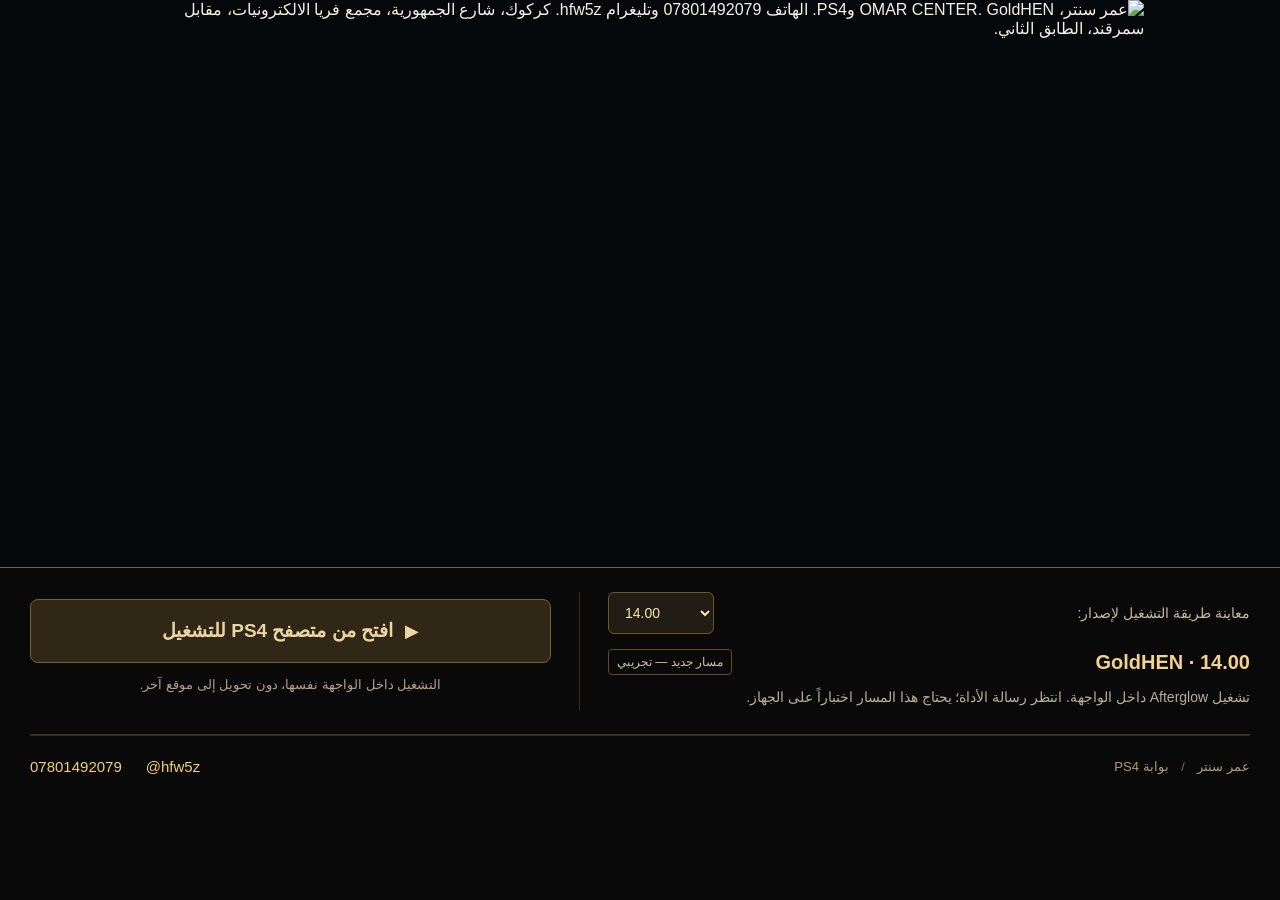
==== index.html @ e606f8cd "Keep PS4 launch inside Omar Center and add isolated 14.00 Afterglow host" ====
<!doctype html>
<html lang="ar" dir="rtl">
<head>
  <meta charset="utf-8">
  <meta name="viewport" content="width=device-width, initial-scale=1">
  <meta name="theme-color" content="#090909">
  <meta name="description" content="عمر سنتر — بوابة PS4 للإصدارات المدرجة من 9.00 إلى 14.00، وملفات GoldHEN المحلية حسب الإصدار.">
  <title>عمر سنتر | بوابة PS4</title>
  <link rel="icon" type="image/svg+xml" href="data:image/svg+xml,%3Csvg xmlns='http://www.w3.org/2000/svg' viewBox='0 0 32 32'%3E%3Crect width='32' height='32' rx='8' fill='%23090909'/%3E%3Ccircle cx='16' cy='16' r='9' fill='none' stroke='%23f4c542' stroke-width='4'/%3E%3Cpath d='M16 9v7l5 3' fill='none' stroke='%23fff0bd' stroke-width='3'/%3E%3C/svg%3E">
  <link rel="stylesheet" href="assets/style.css">
</head>
<body>
  <div class="shell">
    <main>
      <h1 class="sr-only" id="page-title">عمر سنتر — بوابة تشغيل PS4</h1>
      <div class="brand-artwork">
        <img src="assets/omar-interface.png" width="1672" height="941" alt="عمر سنتر، OMAR CENTER. GoldHEN وPS4. الهاتف 07801492079 وتليغرام hfw5z. كركوك، شارع الجمهورية، مجمع فريا الالكترونيات، مقابل سمرقند، الطابق الثاني.">
      </div>
      <section class="workspace" aria-labelledby="page-title">
        <div class="route-column">
          <div id="desktop-preview" class="preview-selector" hidden>
            <label for="preview-firmware">معاينة طريقة التشغيل لإصدار:</label>
            <select id="preview-firmware" dir="ltr">
              <option value="14.00">14.00</option>
              <option value="13.52">13.52</option>
              <option value="13.50">13.50</option>
              <option value="13.04">13.04</option>
              <option value="13.02">13.02</option>
              <option value="13.00">13.00</option>
              <option value="12.52">12.52</option>
              <option value="12.50">12.50</option>
              <option value="12.02">12.02</option>
              <option value="12.00">12.00</option>
              <option value="11.52">11.52</option>
              <option value="11.50">11.50</option>
              <option value="11.02">11.02</option>
              <option value="11.00">11.00</option>
              <option value="10.71">10.71</option>
              <option value="10.70">10.70</option>
              <option value="10.50">10.50</option>
              <option value="10.01">10.01</option>
              <option value="10.00">10.00</option>
              <option value="9.60">9.60</option>
              <option value="9.51">9.51</option>
              <option value="9.50">9.50</option>
              <option value="9.04">9.04</option>
              <option value="9.03">9.03</option>
              <option value="9.00">9.00</option>
            </select>
          </div>

          <div class="launch-info" aria-live="polite">
            <div class="launch-heading"><strong id="route-title">طريقة التشغيل</strong><span id="route-status" class="route-status"></span></div>
            <p id="route-detail">تُحدَّد حسب إصدار جهازك.</p>
          </div>
        </div>
        <div class="action-column">
          <button id="launch" class="primary-action" type="button" disabled><span class="play-icon" aria-hidden="true">▶</span><span id="launch-label">انتظر قراءة الإصدار</span></button>
          <p class="launch-caption" id="launch-caption">يبدأ التشغيل داخل هذه الواجهة.</p>
          <p id="action-message" class="action-message" role="status"></p>
          <noscript><p class="notice">فعّل JavaScript في المتصفح حتى يتم التعرّف على الإصدار وإظهار زر التشغيل.</p></noscript>
        </div>

      </section>

      <section id="run-panel" class="run-panel" hidden aria-label="حالة تشغيل GoldHEN">
        <p class="run-heading">عمر سنتر — متابعة التشغيل</p>
        <iframe id="run-frame" title="خطوات تشغيل GoldHEN ونتيجتها" referrerpolicy="same-origin"></iframe>
      </section>
    </main>

    <footer><span>عمر سنتر <span class="footer-divider">/</span> بوابة PS4</span><div class="contact-links"><a href="tel:+9647801492079" dir="ltr">07801492079</a><a href="https://t.me/hfw5z" dir="ltr" rel="noopener noreferrer">@hfw5z</a></div></footer>
  </div>
  <script src="assets/app.js"></script>
</body>
</html>
---- assets/style.css ----
*{box-sizing:border-box}
html{background:#090909;color:#f5f1e9;font:16px Tahoma,Arial,sans-serif}
body{margin:0;min-height:100vh;background:#090909}
a{color:#f3cf78;text-decoration:none}
button,select{font:inherit}
button,a,select{-webkit-tap-highlight-color:transparent}
button:focus,a:focus,select:focus{outline:3px solid #ffe49a;outline-offset:5px}
[hidden]{display:none!important}
.sr-only{position:absolute;width:1px;height:1px;margin:-1px;padding:0;border:0;overflow:hidden;clip:rect(0,0,0,0)}
.shell{max-width:1500px;margin:0 auto;padding:0 30px}
.brand-artwork{margin:0 -30px;border-bottom:1px solid #80611e;background:#05080b}
.brand-artwork img{display:block;width:100%;max-width:112vh;height:auto;margin:0 auto}
.workspace{display:flex;align-items:center;padding:24px 0;border-bottom:1px solid #42351d}
.device-column{width:26%;padding-left:24px}
.route-column{width:40%;padding:0 24px;border-right:1px solid #39301f;border-left:1px solid #39301f}
.action-column{width:34%;padding-right:24px}
.device{padding:0}
.range-note{font-size:14px;line-height:1.8;color:#c7ae75;margin:0 0 10px}.range-note b{display:inline-block;color:#f3d588;white-space:nowrap}
.device-row{display:flex;align-items:center;justify-content:space-between;font-size:14px;color:#d8ceb9;flex-wrap:wrap}
.badge{background:#2b2418;color:#e8cc86;font-size:12px;line-height:1.6;padding:3px 8px;border-radius:4px;margin:3px 0 3px 8px}
.badge.detected{background:#18362e;color:#b5e7d6}
.badge.unsupported{background:#432b20;color:#ffcfaa}
.version{display:flex;align-items:baseline;flex-wrap:wrap;margin-top:3px}
#firmware{font:700 42px Arial,sans-serif;color:#f5d275;letter-spacing:1px}
.version-label{margin-right:12px;font-size:14px;color:#b9b09e;line-height:1.7}
.device p{font-size:14px;color:#b9b09e;line-height:1.8;margin:7px 0 0}
.preview-selector{display:flex;justify-content:space-between;align-items:center;color:#c6baa1;font-size:14px;margin:0 0 12px}
.preview-selector label{padding-left:12px}
select{color:#f9e6b1;background:#211d15;border:1px solid #6c562a;border-radius:6px;padding:7px 12px;min-width:106px;min-height:42px}
.launch-heading{display:flex;align-items:center;justify-content:space-between;flex-wrap:wrap}
.launch-heading strong{font-size:20px;color:#f2d28c;line-height:1.6}
.route-status{font-size:12px;color:#cfc2a7;border:1px solid #5f4c2a;padding:3px 8px;border-radius:4px;line-height:1.5;margin:3px 0}
.launch-info p{font-size:14px;line-height:1.8;color:#b9af9b;margin:7px 0 0}
.primary-action{display:flex;align-items:center;justify-content:center;width:100%;border:1px solid #ffe091;border-radius:8px;background:linear-gradient(135deg,#ffe28a,#dca72e);color:#201807;font-size:19px;font-weight:bold;min-height:64px;padding:14px 12px;cursor:pointer;box-shadow:0 4px 26px rgba(224,166,33,.13)}
.primary-action:hover{background:#ffda72}
.primary-action:disabled{background:#302717;border-color:#776136;color:#ebd5a4;box-shadow:none;cursor:default}
.play-icon{font:18px Arial,sans-serif;margin-left:12px}
.launch-caption{margin:10px 0 0;font-size:13px;line-height:1.8;color:#b2a58c;text-align:center}
.action-message{color:#ffe199;line-height:1.8;font-size:14px;margin:8px 0 0;min-height:0}
.guide{display:flex;border-bottom:1px solid #352c1e;padding:17px 0}
.guide-item{width:33.333%;display:flex;align-items:center;padding:0 24px;border-left:1px solid #352c1e}
.guide-item:first-child{padding-right:0}.guide-item:last-child{border-left:0}
.step-number{color:#a4833e;font:22px Arial,sans-serif;margin-left:16px}
.guide h2{font-size:14px;line-height:1.6;margin:0 0 2px;font-weight:normal;color:#dbd0b9}
.guide p{font-size:13px;color:#aa9e87;line-height:1.8;margin:0}
.notes{padding:15px 0;color:#ab9e88;font-size:13px;line-height:1.9}
.notes>p{margin:0 0 5px}.notes strong{color:#d6c8ac;font-weight:normal}
.text-button{padding:6px 0;border:0;color:#ecc66b;background:none;cursor:pointer;font-size:14px}
.text-button span{display:inline-block;margin-right:12px}
.help{background:#18150f;border:1px solid #544225;border-radius:8px;padding:18px 22px;margin-top:12px;font-size:15px;line-height:2;color:#cabea6}
.help p{margin:0 0 12px}.help ul{padding-right:20px;margin:0 0 13px}.help li{margin-bottom:8px}.help strong{font-weight:bold;color:#f1e3c6}
.source-links{display:flex;flex-wrap:wrap}.source-links a{display:inline-block;margin-left:24px;margin-bottom:5px;text-decoration:underline}
.checked{font-size:12px;color:#ab9e88;margin-top:8px!important}
footer{display:flex;align-items:center;justify-content:space-between;border-top:1px solid #352c1e;color:#b19e76;padding:17px 0 22px;font-size:13px;line-height:1.8}
.footer-divider{margin:0 9px;color:#856b38}.contact-links{display:flex;direction:ltr}.contact-links a{display:inline-block;font-family:Arial,sans-serif;font-size:15px;margin-left:24px}.contact-links a:first-child{margin-left:0}
.notice{color:#f3ce83;font-size:16px;line-height:1.8}
@media(min-width:1700px){.shell{max-width:1640px}.workspace{padding:27px 0}.device-column{width:24%}.route-column{width:42%}.launch-info p,.device p{font-size:16px}.primary-action{font-size:22px}#firmware{font-size:48px}}
@media(max-width:1100px){.shell{padding:0 22px}.brand-artwork{margin:0 -22px}.workspace{padding:20px 0}.device-column{width:26%;padding-left:15px}.route-column{width:38%;padding:0 16px}.action-column{width:36%;padding-right:16px}.primary-action{font-size:16px;min-height:62px}.launch-heading strong{font-size:18px}.device-row{font-size:13px}.version-label{font-size:13px;margin-right:7px}#firmware{font-size:35px}.preview-selector{font-size:13px}.preview-selector label{padding-left:7px}select{min-width:85px;padding:7px}.guide-item{padding:0 16px}}
@media(max-width:760px){.shell{padding:0 18px}.brand-artwork{margin:0 -18px}.brand-artwork img{max-width:none}.workspace{display:flex;flex-wrap:wrap;padding:22px 0}.device-column{width:100%;padding:0 0 16px;border-bottom:1px solid #39301f}.device-row{font-size:14px}.version{margin-top:2px}#firmware{font-size:40px}.version-label{font-size:14px;margin-right:12px}.device p{font-size:14px}.route-column{width:100%;border:0;padding:18px 0}.launch-heading strong{font-size:20px}.preview-selector{font-size:14px}.action-column{width:100%;padding:0}.primary-action{font-size:19px}.guide{padding:15px 0}.guide-item{padding:0 9px;display:block}.step-number{display:block;font-size:19px;margin:0 0 5px}.guide h2{font-size:14px}.guide p{font-size:12px}.help{padding:15px}.notes{font-size:13px}.contact-links a{font-size:14px;margin-left:16px}footer{font-size:12px;flex-wrap:wrap}footer>span{margin-left:16px;margin-bottom:5px}}

/* Two-column layout after removal of the device card. */
.workspace .route-column{width:55%;padding:0 0 0 28px;border-right:0}
.workspace .action-column{width:45%;padding-right:28px}
@media(max-width:760px){.workspace .route-column{width:100%;padding:0 0 20px;border:0}.workspace .action-column{width:100%;padding:0}}

.run-panel{margin:0 0 20px;border:1px solid #6c562a;border-radius:8px;overflow:hidden;background:#090909}
.run-heading{margin:0;padding:12px 18px;color:#f5d275;border-bottom:1px solid #42351d;font-size:16px}
#run-frame{display:block;width:100%;height:380px;border:0;background:#090909}
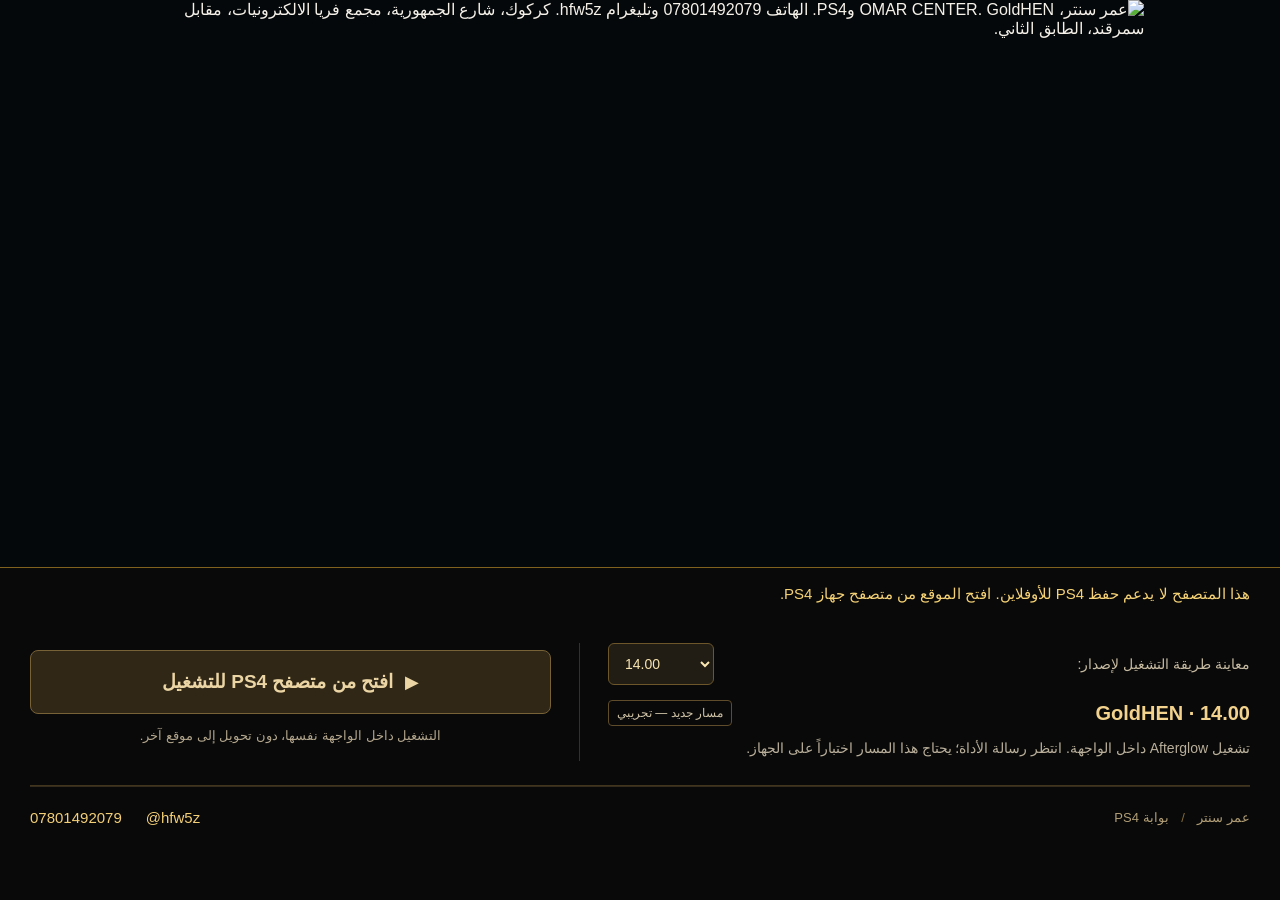
==== commit dbfe690d: "Cache the full PS4 portal and payloads offline; gate launch on cache state" ====
--- a/index.html
+++ b/index.html
@@ -1,5 +1,5 @@
 <!doctype html>
-<html lang="ar" dir="rtl">
+<html manifest="/offline.appcache" lang="ar" dir="rtl">
 <head>
   <meta charset="utf-8">
   <meta name="viewport" content="width=device-width, initial-scale=1">
@@ -16,6 +16,7 @@
       <div class="brand-artwork">
         <img src="assets/omar-interface.png" width="1672" height="941" alt="عمر سنتر، OMAR CENTER. GoldHEN وPS4. الهاتف 07801492079 وتليغرام hfw5z. كركوك، شارع الجمهورية، مجمع فريا الالكترونيات، مقابل سمرقند، الطابق الثاني.">
       </div>
+      <div class="offline-info" role="status" aria-live="polite"><span id="offline-status">جارٍ فحص الحفظ دون إنترنت…</span><button id="offline-reload" type="button" hidden>تحميل النسخة المحفوظة الجديدة</button></div>
       <section class="workspace" aria-labelledby="page-title">
         <div class="route-column">
           <div id="desktop-preview" class="preview-selector" hidden>
@@ -71,6 +72,7 @@
 
     <footer><span>عمر سنتر <span class="footer-divider">/</span> بوابة PS4</span><div class="contact-links"><a href="tel:+9647801492079" dir="ltr">07801492079</a><a href="https://t.me/hfw5z" dir="ltr" rel="noopener noreferrer">@hfw5z</a></div></footer>
   </div>
+  <script src="assets/offline.js"></script>
   <script src="assets/app.js"></script>
 </body>
 </html>
--- a/assets/style.css
+++ b/assets/style.css
@@ -66,3 +66,5 @@
 .run-panel{margin:0 0 20px;border:1px solid #6c562a;border-radius:8px;overflow:hidden;background:#090909}
 .run-heading{margin:0;padding:12px 18px;color:#f5d275;border-bottom:1px solid #42351d;font-size:16px}
 #run-frame{display:block;width:100%;height:380px;border:0;background:#090909}
+
+.offline-info{padding:12px 0;color:#f5d275;font-size:15px;line-height:1.8}.offline-info button{display:block;margin-top:8px;padding:8px 14px;border:1px solid #dca72e;border-radius:6px;background:#302717;color:#ffe28a;cursor:pointer}
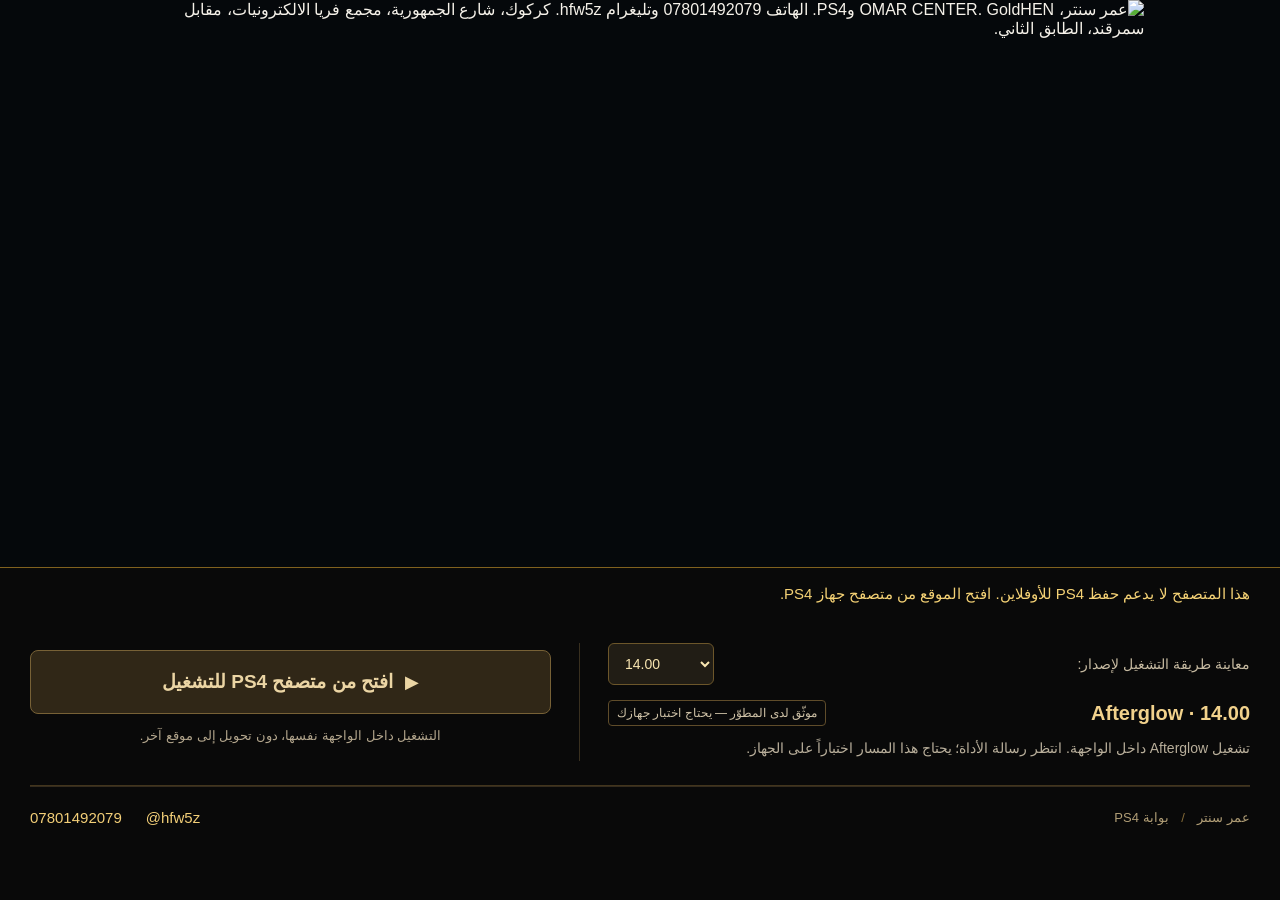
==== commit 5a67c212: "Update PS4 Afterglow firmware options and offline cache handling" ====
--- a/index.html
+++ b/index.html
@@ -50,6 +50,7 @@
             </select>
           </div>
 
+          <div id="method-choice" hidden><label for="launch-method">طريقة التشغيل:</label> <select id="launch-method"><option value="auto">المسار الحالي</option><option value="afterglow">Afterglow — خيار إضافي</option></select></div>
           <div class="launch-info" aria-live="polite">
             <div class="launch-heading"><strong id="route-title">طريقة التشغيل</strong><span id="route-status" class="route-status"></span></div>
             <p id="route-detail">تُحدَّد حسب إصدار جهازك.</p>
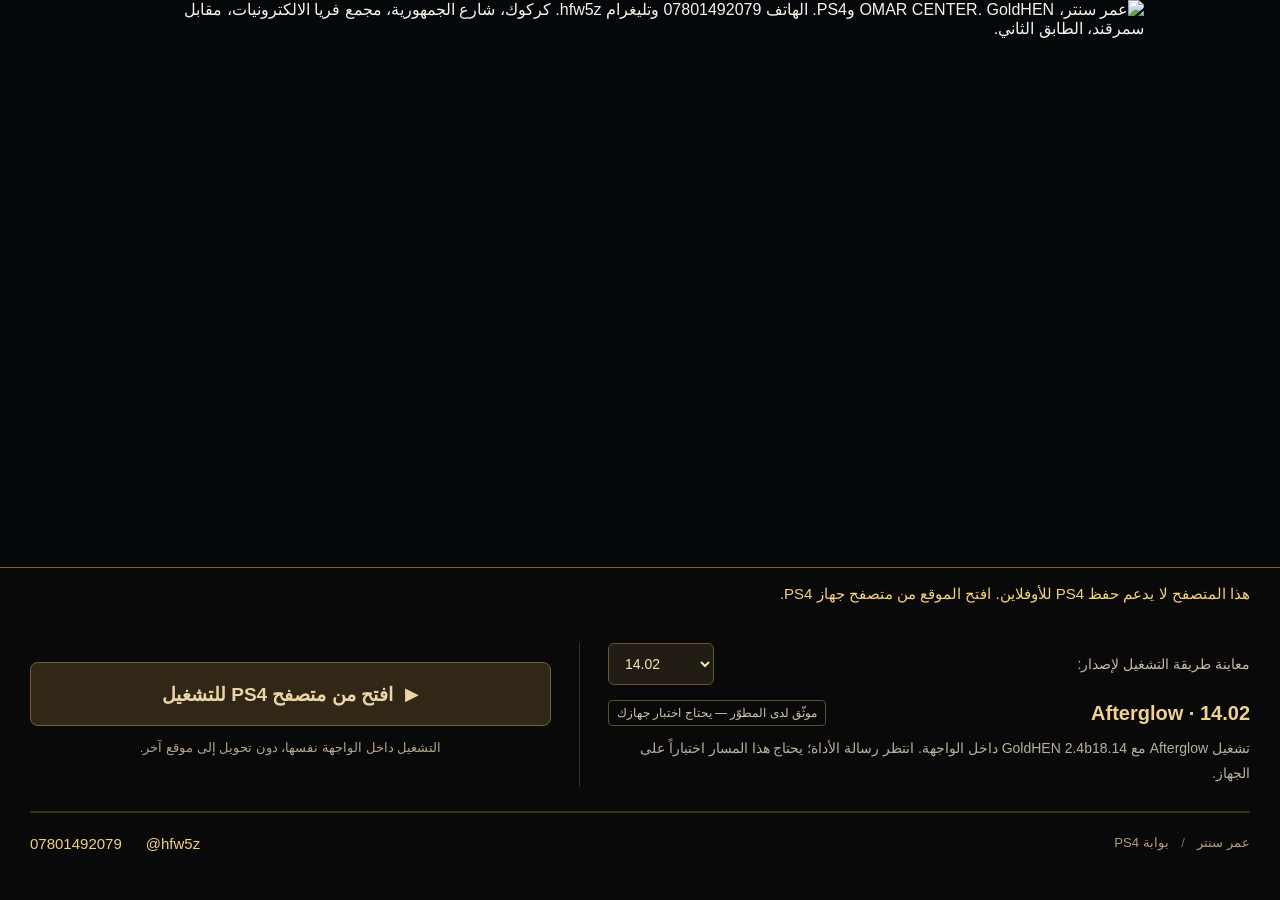
==== commit a29c1c48: "Add exact PS4 14.02 routing and GoldHEN 2.4b18.14 with offline cache update" ====
--- a/index.html
+++ b/index.html
@@ -4,7 +4,7 @@
   <meta charset="utf-8">
   <meta name="viewport" content="width=device-width, initial-scale=1">
   <meta name="theme-color" content="#090909">
-  <meta name="description" content="عمر سنتر — بوابة PS4 للإصدارات المدرجة من 9.00 إلى 14.00، وملفات GoldHEN المحلية حسب الإصدار.">
+  <meta name="description" content="عمر سنتر — بوابة PS4 للإصدارات المدرجة من 9.00 إلى 14.02، وملفات GoldHEN المحلية حسب الإصدار.">
   <title>عمر سنتر | بوابة PS4</title>
   <link rel="icon" type="image/svg+xml" href="data:image/svg+xml,%3Csvg xmlns='http://www.w3.org/2000/svg' viewBox='0 0 32 32'%3E%3Crect width='32' height='32' rx='8' fill='%23090909'/%3E%3Ccircle cx='16' cy='16' r='9' fill='none' stroke='%23f4c542' stroke-width='4'/%3E%3Cpath d='M16 9v7l5 3' fill='none' stroke='%23fff0bd' stroke-width='3'/%3E%3C/svg%3E">
   <link rel="stylesheet" href="assets/style.css">
@@ -22,6 +22,7 @@
           <div id="desktop-preview" class="preview-selector" hidden>
             <label for="preview-firmware">معاينة طريقة التشغيل لإصدار:</label>
             <select id="preview-firmware" dir="ltr">
+              <option value="14.02">14.02</option>
               <option value="14.00">14.00</option>
               <option value="13.52">13.52</option>
               <option value="13.50">13.50</option>
